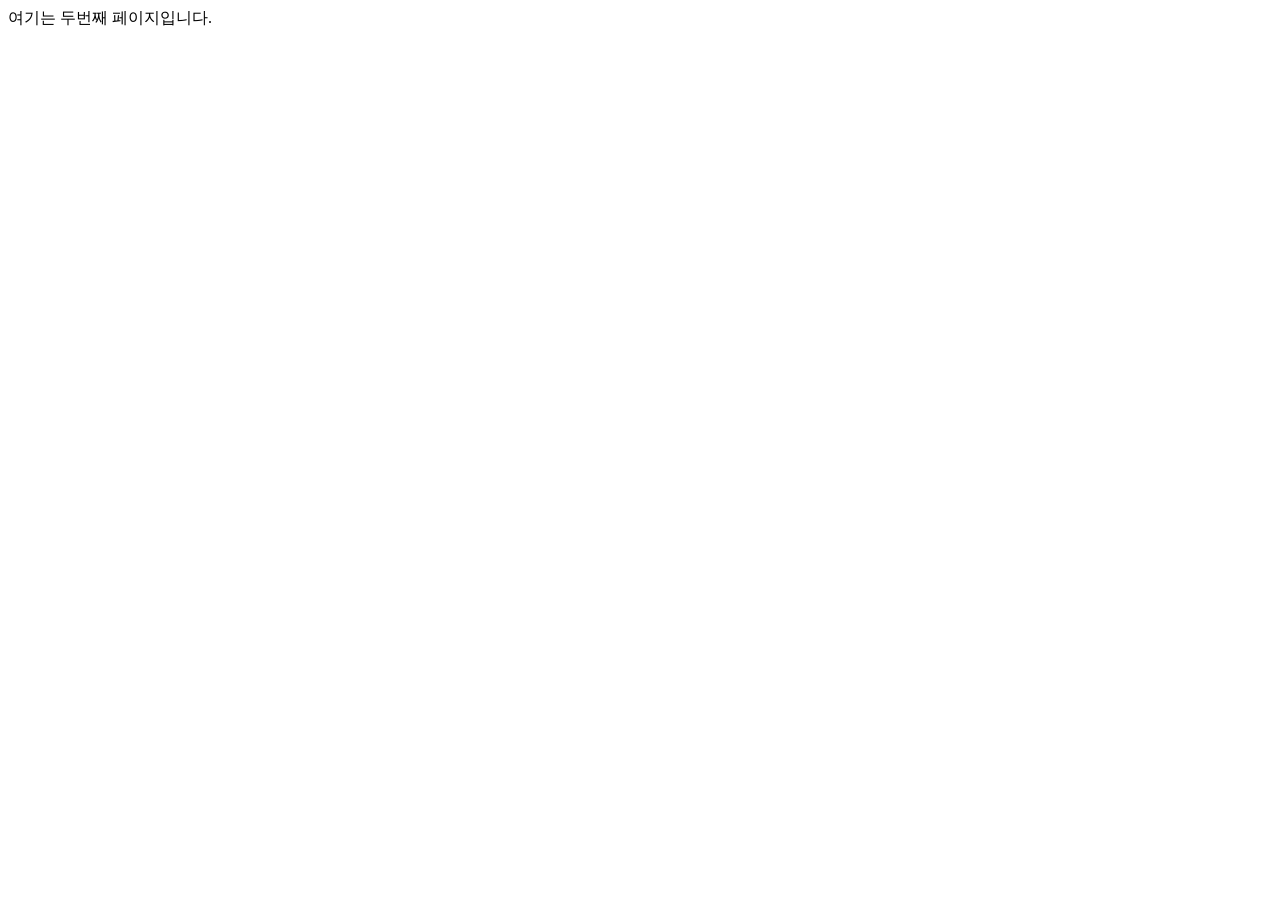
==== page2.html @ d6174692 "add page2.html inner links, Fav videos ...." ====
<!DOCTYPE html>
<html lang="en">
<head>
    <meta charset="UTF-8">
    <meta name="viewport" content="width=device-width, initial-scale=1.0">
    <title>두번째 페이지</title>
</head>
<body>
    여기는 두번째 페이지입니다.
</body>
</html>
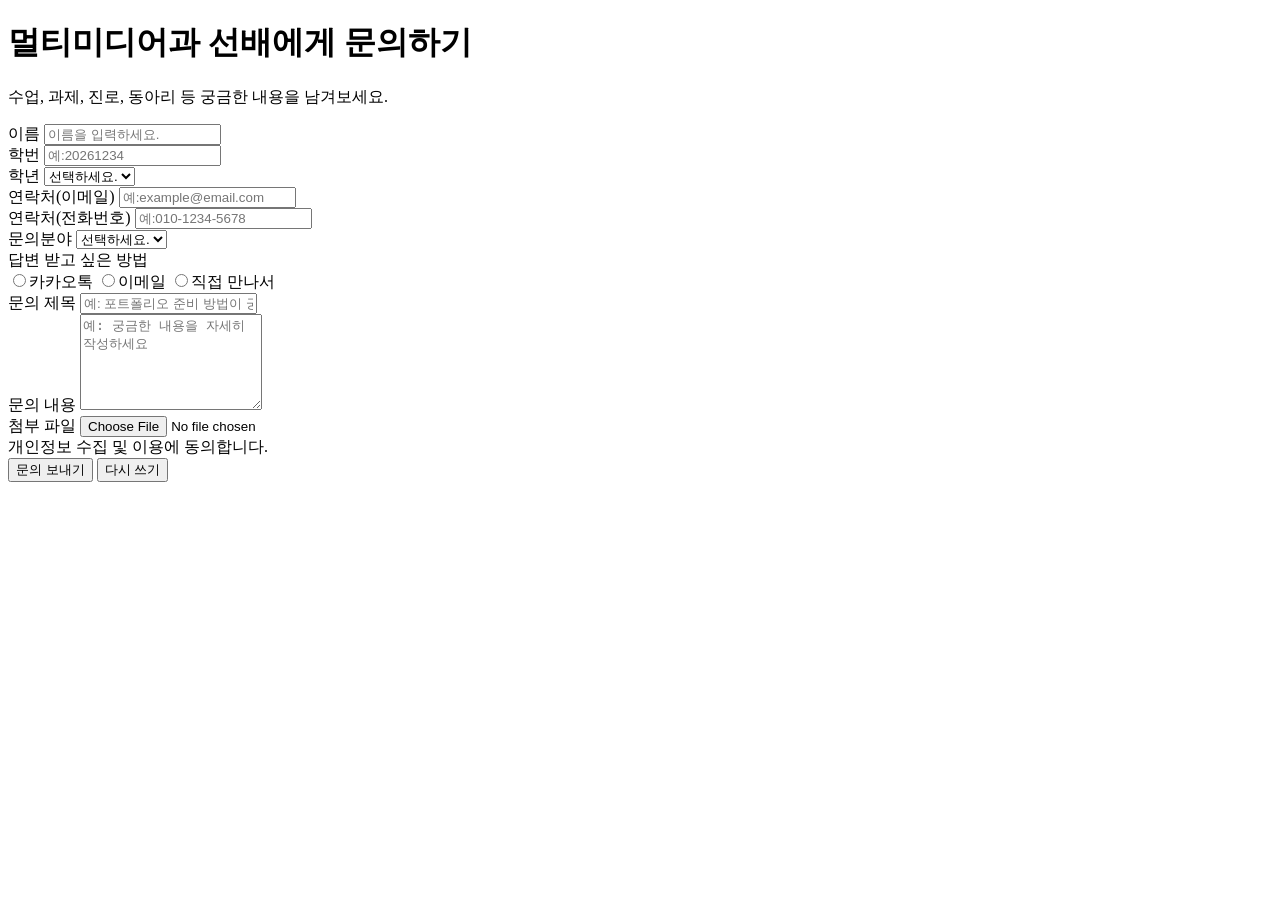
==== commit 4a2dc1fe: "Add files via upload" ====
--- a/page2.html
+++ b/page2.html
@@ -3,9 +3,96 @@
 <head>
     <meta charset="UTF-8">
     <meta name="viewport" content="width=device-width, initial-scale=1.0">
-    <title>두번째 페이지</title>
+    <title>상당 문의</title>
 </head>
 <body>
-    여기는 두번째 페이지입니다.
+    
+    <h1>멀티미디어과 선배에게 문의하기</h1>
+    <p>수업, 과제, 진로, 동아리 등 궁금한 내용을 남겨보세요.</p>
+
+    <form action="#" method="get">
+
+        <div>
+            <label for="username">이름</label>
+            <input type="text" placeholder="이름을 입력하세요." name="username">
+        </div>
+
+        <div>
+
+            <label for="student-id">학번</label>
+            <input type="text" placeholder="예:20261234" name="student-id">
+        </div>
+
+        <div>
+            <label>학년</label>
+            <select name="grade">
+                <option value="">선택하세요.</option>
+                <option value="1">1학년</option>
+                <option value="2">2학년</option>
+                <option value="3">3학년</option>
+            </select>
+        </div>
+
+        <div>
+            <label for="email">연락처(이메일)</label>
+            <input type="email" placeholder="예:example@email.com" name="email">
+        </div>
+
+        <div>
+            <label for="Phone">연락처(전화번호)</label>
+            <input type="tel" placeholder="예:010-1234-5678" name="Phone">
+        </div>
+
+        <div>
+            <label for="category">문의분야</label>
+            <select name="category">
+                <option value="">선택하세요.</option>
+                <option value="class">수업</option>
+                <option value="assignment">과제</option>
+                <option value="portfolio">포트폴리오</option>
+                <option value="career">진로</option>
+                <option value="club">동아리</option>
+            </select>    
+        </div>
+
+        <div>
+            <label>답변 받고 싶은 방법</label>
+            <br>
+            <label><input type="radio" name="reply" value="kakao">카카오톡</label>
+            <label><input type="radio" name="reply" value="email">이메일</label>
+            <label><input type="radio" name="reply" value="offline">직접 만나서</label>
+        </div>
+        
+
+        <div>
+            <label>문의 제목</label>
+            <input type="text" name="title" placeholder="예: 포트폴리오 준비 방법이 궁금해요">
+        </div>
+
+        <div>
+            <label for="content">문의 내용</label>
+            <textarea name="content" placeholder="예: 궁금한 내용을 자세히 작성하세요" rows="6"></textarea>
+        </div>
+
+        <div>
+            <label for="file">첨부 파일</label>
+            <input type="file" name="file">
+
+        </div>
+
+        <div>
+            <label type="checkbox" name="agree">
+            개인정보 수집 및 이용에 동의합니다.
+            </label>            
+    </div>
+    
+    <div>
+        <input type="submit" value="문의 보내기">
+        <input type="reset" value="다시 쓰기">
+    </div>
+
+    </form>
+
+
 </body>
 </html>
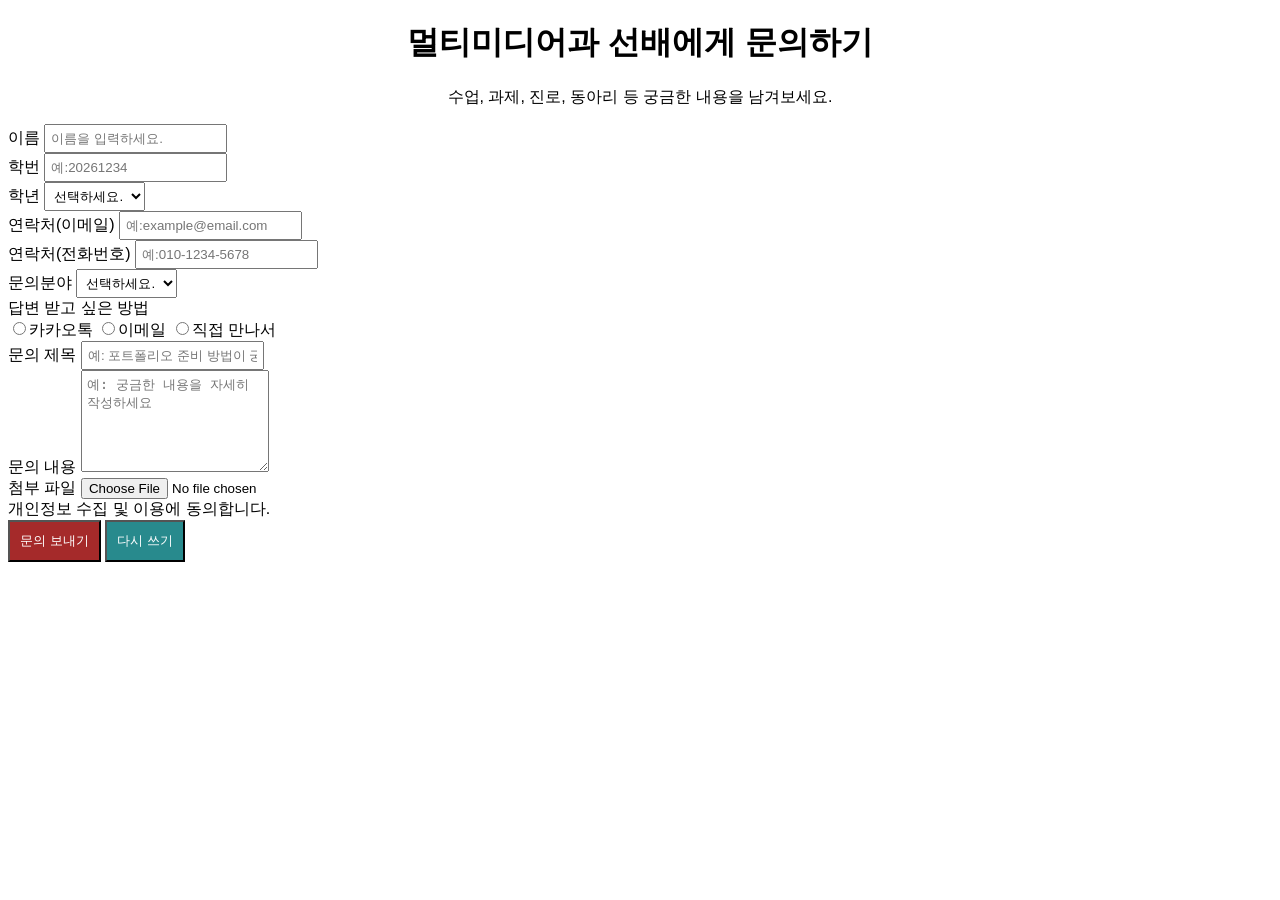
==== commit f1bcbd19: "Add files via upload" ====
--- a/page2.html
+++ b/page2.html
@@ -4,6 +4,19 @@
     <meta charset="UTF-8">
     <meta name="viewport" content="width=device-width, initial-scale=1.0">
     <title>상당 문의</title>
+    <style>
+        body {font-family: Arial, Helvetica, sans-serif;}
+
+        h1, p {text-align: center;} 
+
+        input[type="reset"]{padding: 10px; background-color: rgb(40, 138, 141); color: white;}
+
+        input[type="submit"]{padding: 10px; background-color: brown; color: white;}
+
+        select, textarea, input[type="text"], input[type="email"], input[type="tel"] {padding: 5px;}
+
+
+    </style>
 </head>
 <body>
     
